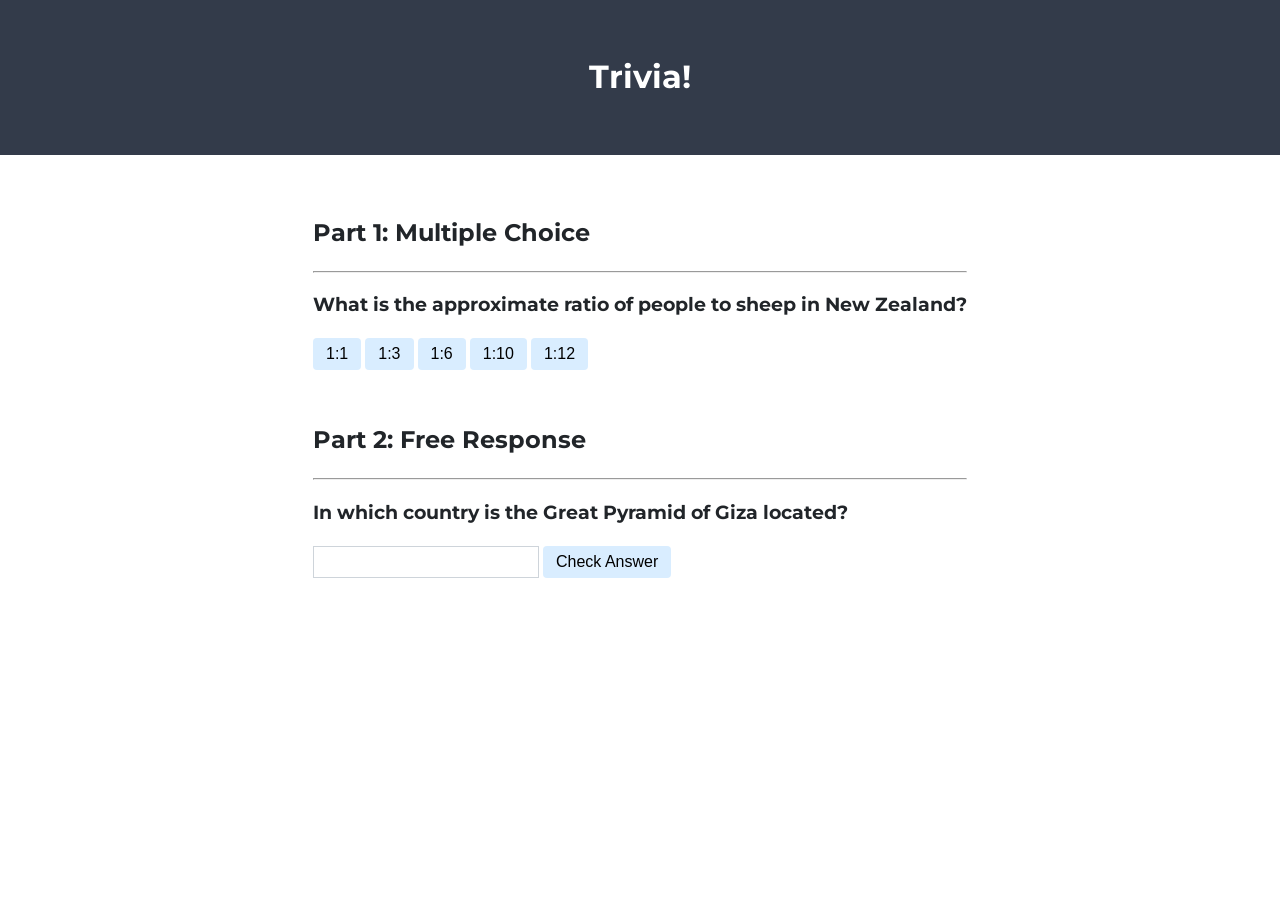
==== index.html @ 90c9750e "automated commit by submit50" ====
<!DOCTYPE html>

<html lang="en">
    <head>
        <link href="https://fonts.googleapis.com/css2?family=Montserrat:wght@500&display=swap" rel="stylesheet">
        <link href="styles.css" rel="stylesheet">
        <title>Trivia!</title>
        <script src="script.js"></script>
    </head>
    <body>
        <div class="header">
            <h1>Trivia!</h1>
        </div>

        <div class="container">
            <div class="section">
                <h2>Part 1: Multiple Choice </h2>
                <hr>
                <h3>What is the approximate ratio of people to sheep in New Zealand?</h3>
                <button class="incorrect">1:1</button>
                <button class="incorrect">1:3</button>
                <button class="correct">1:6</button>
                <button class="incorrect">1:10</button>
                <button class="incorrect">1:12</button>
                <p id="feedback1"></p>
            </div>

            <div class="section">
                <h2>Part 2: Free Response</h2>
                <hr>
                <h3>In which country is the Great Pyramid of Giza located?</h3>
                <input type="text">
                <button id="check">Check Answer</button>
                <p id="feedback2"></p>
            </div>
        </div>
    </body>
</html>
---- styles.css ----
body {
    background-color: #fff;
    color: #212529;
    font-family: 'Montserrat', sans-serif;
    font-size: 1rem;
    font-weight: 400;
    line-height: 1.5;
    margin: 0;
    text-align: left;
}

.container {
    margin-left: auto;
    margin-right: auto;
    padding: 2rem;
    width: fit-content;
}

.header {
    background-color: #333b4a;
    color: #fff;
    padding: 2rem;
    text-align: center;
}

.section {
    padding: 0.5rem;
}

button, input[type="text"] {
    border: 1px solid transparent;
    padding: 0.375rem 0.75rem;
    font-size: 1rem;
    cursor: pointer;
}

button {
    background-color: #d9edff;
    border-radius: 0.25rem;
}

input[type="text"] {
    border: 1px solid #ced4da;
}
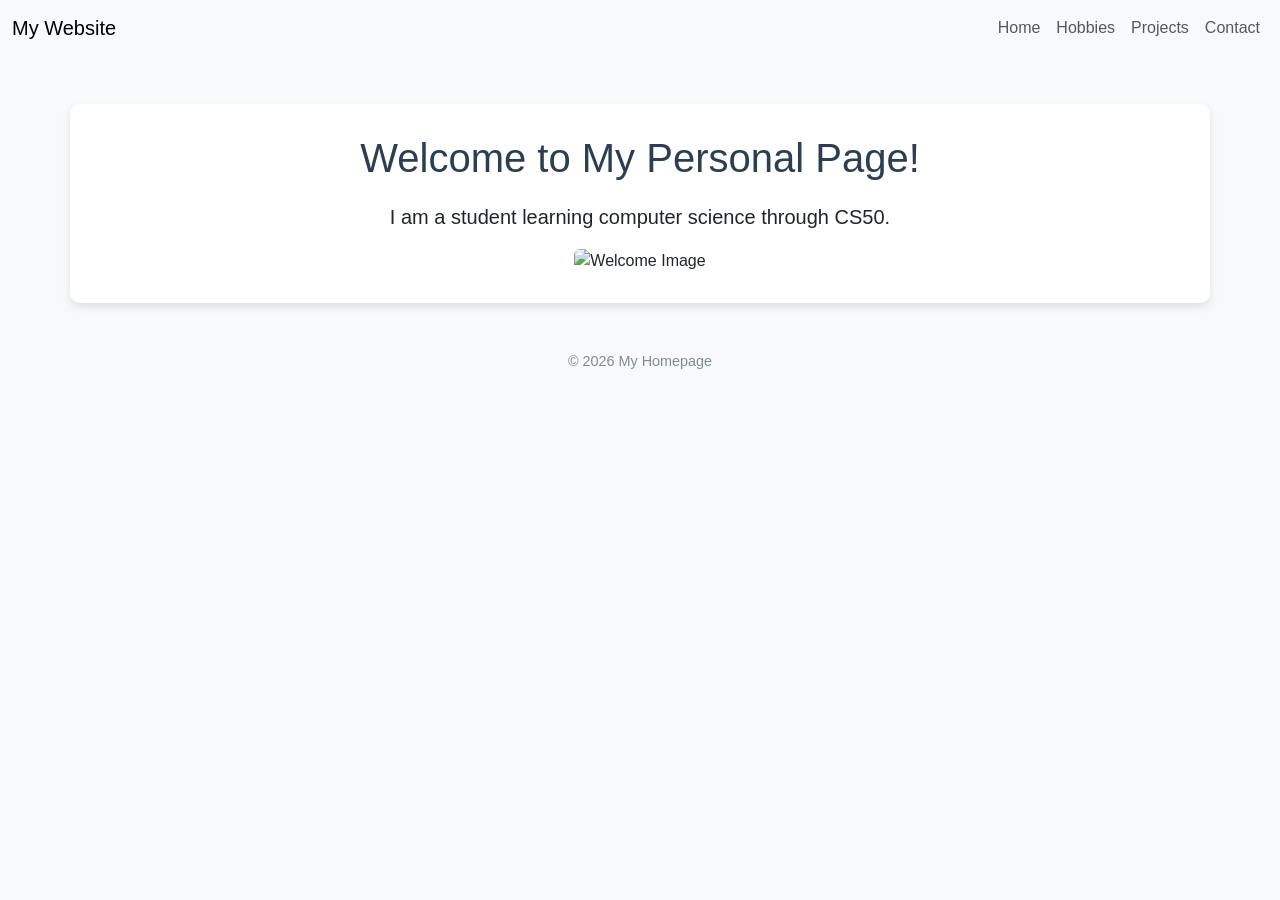
==== commit 4b16397a: "automated commit by submit50" ====
--- a/index.html
+++ b/index.html
@@ -2,37 +2,31 @@
 
 <html lang="en">
     <head>
-        <link href="https://fonts.googleapis.com/css2?family=Montserrat:wght@500&display=swap" rel="stylesheet">
+        <link href="https://cdn.jsdelivr.net/npm/bootstrap@5.2.3/dist/css/bootstrap.min.css" rel="stylesheet">
         <link href="styles.css" rel="stylesheet">
-        <title>Trivia!</title>
-        <script src="script.js"></script>
+        <title>My Homepage</title>
     </head>
     <body>
-        <div class="header">
-            <h1>Trivia!</h1>
+        <nav class="navbar navbar-expand-lg navbar-light bg-light">
+            <div class="container-fluid">
+                <a class="navbar-brand" href="index.html">My Website</a>
+                <div class="navbar-nav">
+                    <a class="nav-link" href="index.html">Home</a>
+                    <a class="nav-link" href="hobbies.html">Hobbies</a>
+                    <a class="nav-link" href="projects.html">Projects</a>
+                    <a class="nav-link" href="contact.html">Contact</a>
+                </div>
+            </div>
+        </nav>
+
+        <div class="container text-center mt-5">
+            <h1>Welcome to My Personal Page!</h1>
+            <p class="lead">I am a student learning computer science through CS50.</p>
+            <img src="https://via.placeholder.com/400x200" alt="Welcome Image" class="img-fluid rounded">
         </div>
 
-        <div class="container">
-            <div class="section">
-                <h2>Part 1: Multiple Choice </h2>
-                <hr>
-                <h3>What is the approximate ratio of people to sheep in New Zealand?</h3>
-                <button class="incorrect">1:1</button>
-                <button class="incorrect">1:3</button>
-                <button class="correct">1:6</button>
-                <button class="incorrect">1:10</button>
-                <button class="incorrect">1:12</button>
-                <p id="feedback1"></p>
-            </div>
-
-            <div class="section">
-                <h2>Part 2: Free Response</h2>
-                <hr>
-                <h3>In which country is the Great Pyramid of Giza located?</h3>
-                <input type="text">
-                <button id="check">Check Answer</button>
-                <p id="feedback2"></p>
-            </div>
-        </div>
+        <footer class="text-center mt-5">
+            <p>&copy; 2026 My Homepage</p>
+        </footer>
     </body>
 </html>
--- a/styles.css
+++ b/styles.css
@@ -1,44 +1,21 @@
 body {
-    background-color: #fff;
-    color: #212529;
-    font-family: 'Montserrat', sans-serif;
-    font-size: 1rem;
-    font-weight: 400;
-    line-height: 1.5;
-    margin: 0;
-    text-align: left;
+    background-color: #f8f9fa;
+    font-family: 'Segoe UI', Tahoma, Geneva, Verdana, sans-serif;
+}
+
+h1 {
+    color: #2c3e50;
+    margin-bottom: 20px;
 }
 
 .container {
-    margin-left: auto;
-    margin-right: auto;
-    padding: 2rem;
-    width: fit-content;
+    background-color: white;
+    padding: 30px;
+    border-radius: 10px;
+    box-shadow: 0 4px 8px rgba(0,0,0,0.1);
 }
 
-.header {
-    background-color: #333b4a;
-    color: #fff;
-    padding: 2rem;
-    text-align: center;
+footer {
+    color: #7f8c8d;
+    font-size: 0.9em;
 }
-
-.section {
-    padding: 0.5rem;
-}
-
-button, input[type="text"] {
-    border: 1px solid transparent;
-    padding: 0.375rem 0.75rem;
-    font-size: 1rem;
-    cursor: pointer;
-}
-
-button {
-    background-color: #d9edff;
-    border-radius: 0.25rem;
-}
-
-input[type="text"] {
-    border: 1px solid #ced4da;
-}
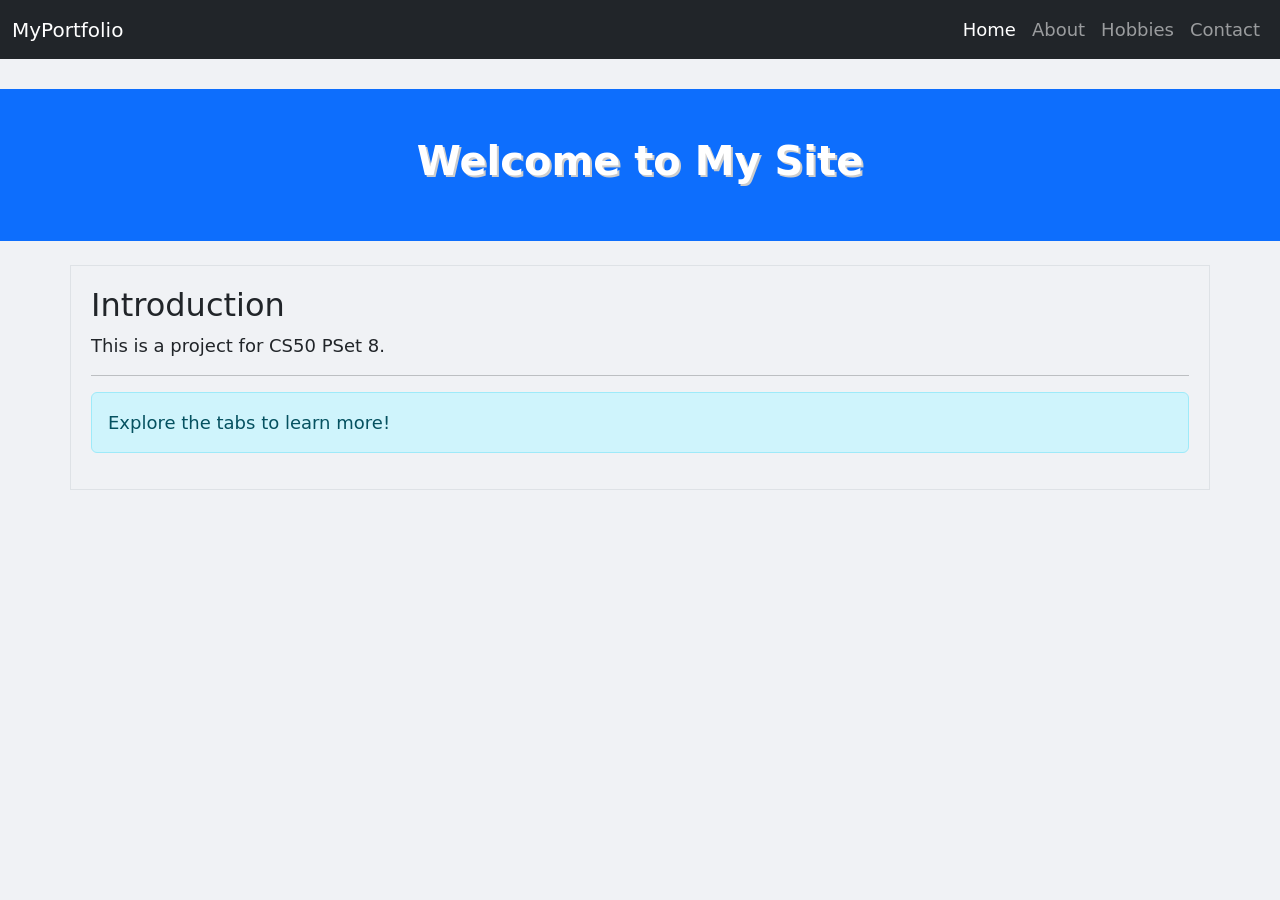
==== commit f661d670: "automated commit by submit50" ====
--- a/index.html
+++ b/index.html
@@ -1,32 +1,34 @@
 <!DOCTYPE html>
-
 <html lang="en">
     <head>
+        <meta charset="UTF-8">
+        <meta name="viewport" content="width=device-width, initial-scale=1.0">
         <link href="https://cdn.jsdelivr.net/npm/bootstrap@5.2.3/dist/css/bootstrap.min.css" rel="stylesheet">
         <link href="styles.css" rel="stylesheet">
-        <title>My Homepage</title>
+        <title>Home</title>
     </head>
     <body>
-        <nav class="navbar navbar-expand-lg navbar-light bg-light">
+        <nav class="navbar navbar-expand-lg navbar-dark bg-dark">
             <div class="container-fluid">
-                <a class="navbar-brand" href="index.html">My Website</a>
+                <a class="navbar-brand" href="index.html">MyPortfolio</a>
                 <div class="navbar-nav">
-                    <a class="nav-link" href="index.html">Home</a>
+                    <a class="nav-link active" href="index.html">Home</a>
+                    <a class="nav-link" href="about.html">About</a>
                     <a class="nav-link" href="hobbies.html">Hobbies</a>
-                    <a class="nav-link" href="projects.html">Projects</a>
                     <a class="nav-link" href="contact.html">Contact</a>
                 </div>
             </div>
         </nav>
-
-        <div class="container text-center mt-5">
-            <h1>Welcome to My Personal Page!</h1>
-            <p class="lead">I am a student learning computer science through CS50.</p>
-            <img src="https://via.placeholder.com/400x200" alt="Welcome Image" class="img-fluid rounded">
-        </div>
-
-        <footer class="text-center mt-5">
-            <p>&copy; 2026 My Homepage</p>
-        </footer>
+        <header class="bg-primary text-white text-center py-5">
+            <h1>Welcome to My Site</h1>
+        </header>
+        <main class="container mt-4">
+            <section>
+                <h2>Introduction</h2>
+                <p>This is a project for CS50 PSet 8.</p>
+                <hr>
+                <div class="alert alert-info">Explore the tabs to learn more!</div>
+            </section>
+        </main>
     </body>
 </html>
--- a/styles.css
+++ b/styles.css
@@ -1,21 +1,23 @@
 body {
-    background-color: #f8f9fa;
-    font-family: 'Segoe UI', Tahoma, Geneva, Verdana, sans-serif;
+    background-color: #f0f2f5;
+    font-size: 18px;
 }
 
 h1 {
-    color: #2c3e50;
-    margin-bottom: 20px;
+    font-weight: bold;
+    text-shadow: 2px 2px #cccccc;
 }
 
 .container {
-    background-color: white;
-    padding: 30px;
-    border-radius: 10px;
-    box-shadow: 0 4px 8px rgba(0,0,0,0.1);
+    border: 1px solid #dee2e6;
+    padding: 20px;
+}
+
+nav {
+    margin-bottom: 30px;
 }
 
 footer {
-    color: #7f8c8d;
-    font-size: 0.9em;
+    text-align: center;
+    color: gray;
 }
